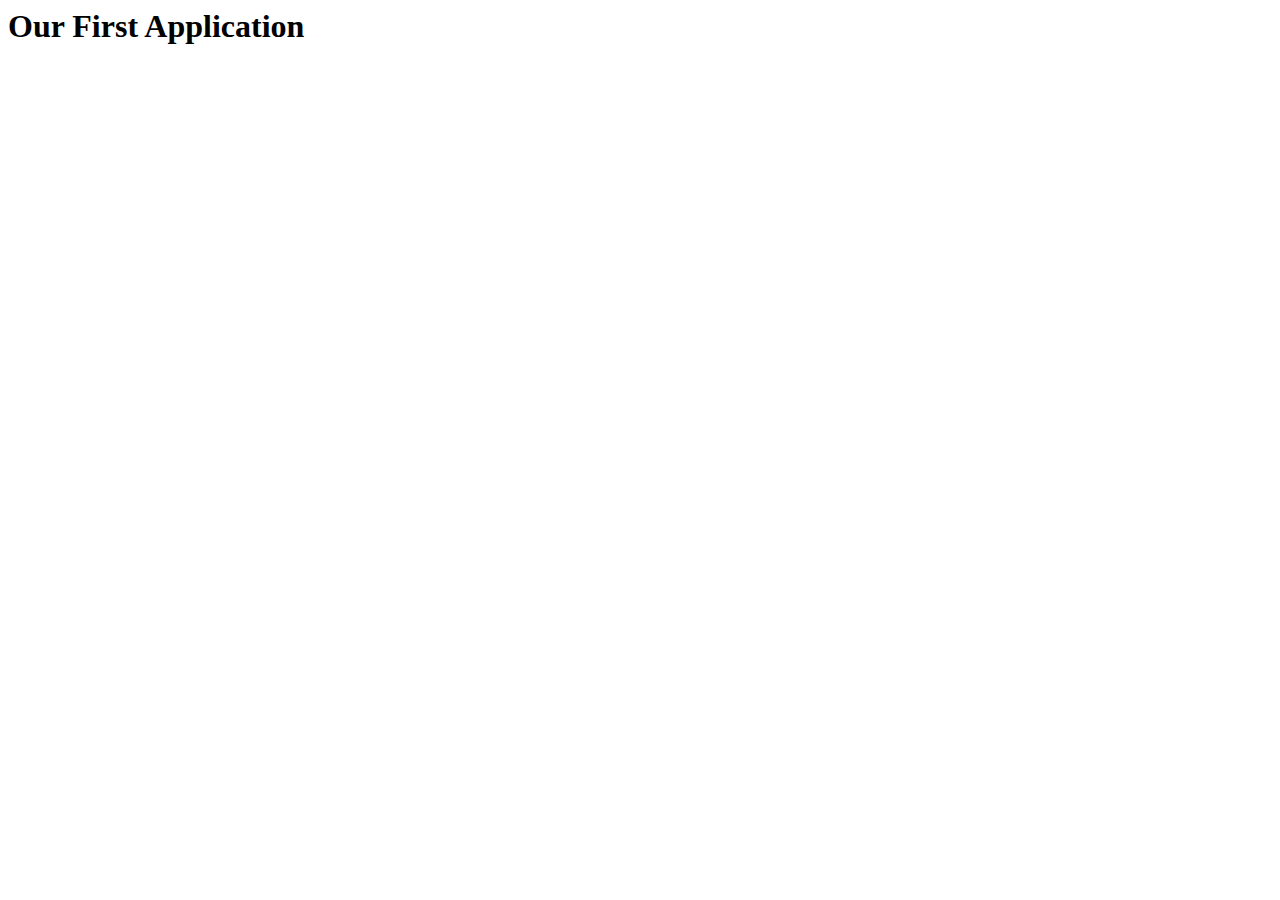
==== index.html @ fb74ab2d "Initial commit" ====
<html>
<head>
    <title>The Basics Of Angular 2</title>
    <meta charset="UTF-8">
    <meta name="viewport" content="width=device-width, initial-scale=1">
    <!-- Stylesheet -->
    <link rel="stylesheet" type="text/css" href="resources/vendor/semantic.min.css">
    <link rel="stylesheet" type="text/css" href="styles.css">
    <!-- 1. Load libraries -->
    <!-- Polyfill(s) for older browsers -->
    <script src="node_modules/core-js/client/shim.min.js"></script>
    <script src="node_modules/zone.js/dist/zone.js"></script>
    <script src="node_modules/reflect-metadata/Reflect.js"></script>
    <script src="node_modules/systemjs/dist/system.src.js"></script>
    <!-- 2. Configure SystemJS -->
    <script src="system.config.js"></script>
    <script>
        System.import('app').catch(function(err){ console.error(err); });
    </script>

</head>
<!-- 3. Display the application -->
<body>
<div class="content">
    <h1>Our First Application</h1>
    <my-app></my-app>
</div>
</body>
</html>
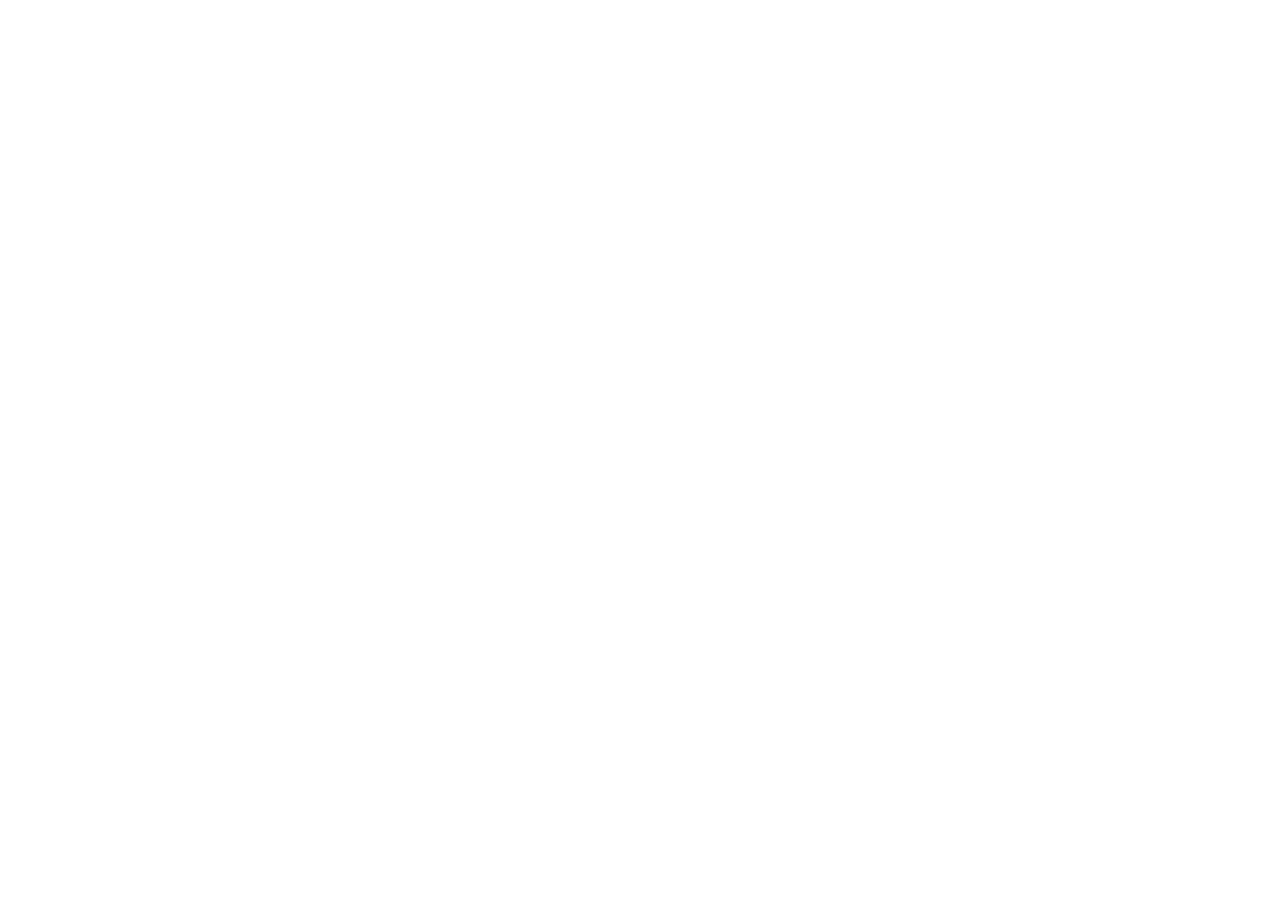
==== commit d6fd5c6c: "Hello World List on different language" ====
--- a/index.html
+++ b/index.html
@@ -22,7 +22,6 @@
 <!-- 3. Display the application -->
 <body>
 <div class="content">
-    <h1>Our First Application</h1>
     <my-app></my-app>
 </div>
 </body>
